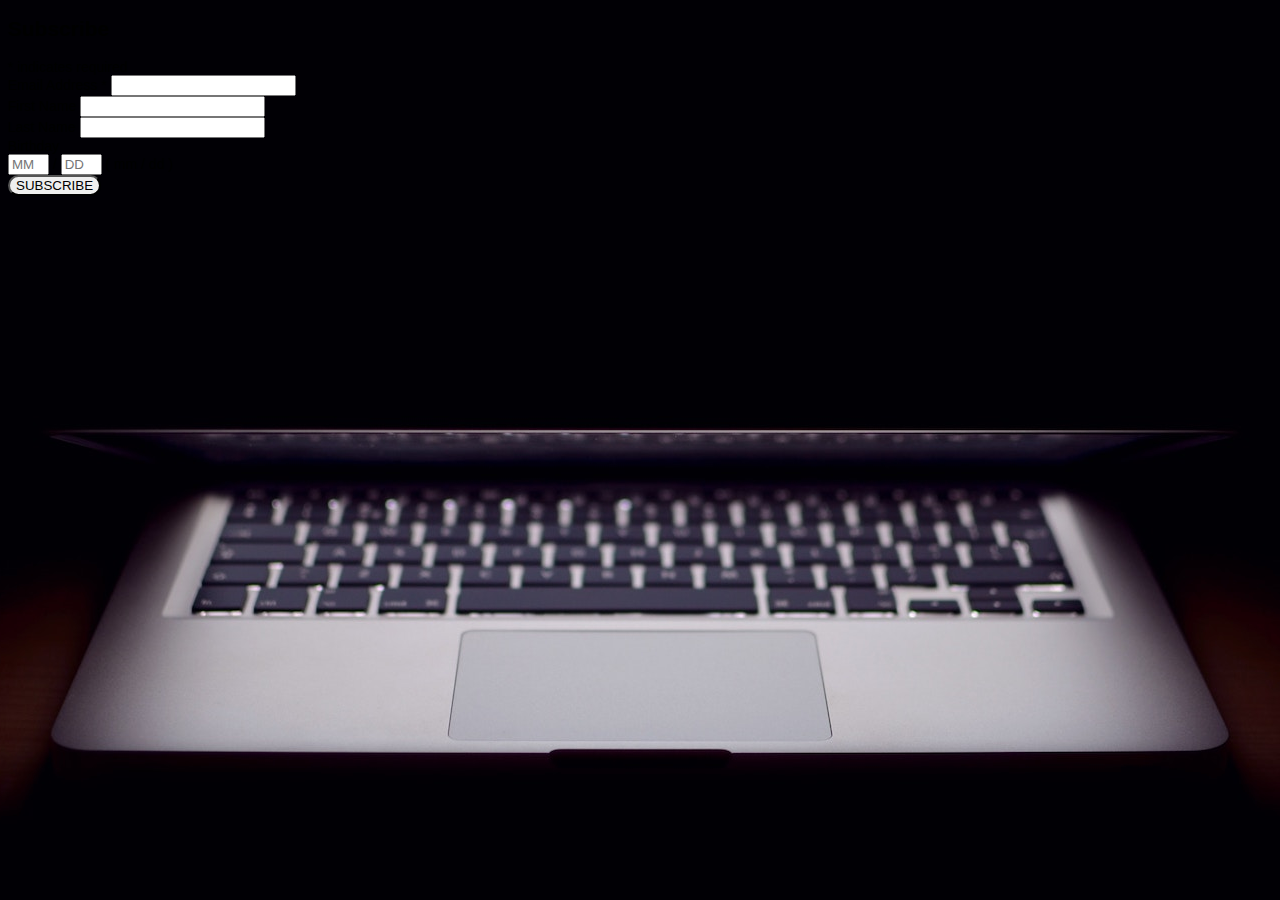
==== form.html @ 438f2622 "Create form.html" ====
<!DOCTYPE html>
<html lang="en" dir="ltr">
  <head>
    <meta charset="utf-8">
    <title>Subscribe</title>
    <link rel="stylesheet" href="style.css">
  </head>
  <body>
    <!-- Begin Mailchimp Signup Form -->
    <link href="//cdn-images.mailchimp.com/embedcode/classic-10_7.css" rel="stylesheet" type="text/css">
    <style type="text/css">
      #mc_embed_signup{clear:left; font:14px Helvetica,Arial,sans-serif; }
      /* Add your own Mailchimp form style overrides in your site stylesheet or in this style block.
         We recommend moving this block and the preceding CSS link to the HEAD of your HTML file. */
    </style>
    <div id="mc_embed_signup">
    <form action="https://gmail.us19.list-manage.com/subscribe/post?u=d908e7b5b823773a78870472c&amp;id=f0651f0491" method="post" id="mc-embedded-subscribe-form" name="mc-embedded-subscribe-form" class="validate" target="_blank" novalidate>
        <div id="mc_embed_signup_scroll">
      <h2>Subscribe</h2>
    <div class="indicates-required"><span class="asterisk">*</span> indicates required</div>
    <div class="mc-field-group">
      <label for="mce-EMAIL">Email Address  <span class="asterisk">*</span>
    </label>
      <input type="email" value="" name="EMAIL" class="required email" id="mce-EMAIL">
    </div>
    <div class="mc-field-group">
      <label for="mce-FNAME">First Name </label>
      <input type="text" value="" name="FNAME" class="" id="mce-FNAME">
    </div>
    <div class="mc-field-group">
      <label for="mce-LNAME">Last Name </label>
      <input type="text" value="" name="LNAME" class="" id="mce-LNAME">
    </div>
    <div class="mc-field-group size1of2">
      <label for="mce-BIRTHDAY-month">Birthday </label>
      <div class="datefield">
        <span class="subfield monthfield"><input class="birthday " type="text" pattern="[0-9]*" value="" placeholder="MM" size="2" maxlength="2" name="BIRTHDAY[month]" id="mce-BIRTHDAY-month"></span> /
        <span class="subfield dayfield"><input class="birthday " type="text" pattern="[0-9]*" value="" placeholder="DD" size="2" maxlength="2" name="BIRTHDAY[day]" id="mce-BIRTHDAY-day"></span>
        <span class="small-meta nowrap">( mm / dd )</span>
      </div>
    </div>	<div id="mce-responses" class="clear">
        <div class="response" id="mce-error-response" style="display:none"></div>
        <div class="response" id="mce-success-response" style="display:none"></div>
      </div>    <!-- real people should not fill this in and expect good things - do not remove this or risk form bot signups-->
        <div style="position: absolute; left: -5000px;" aria-hidden="true"><input type="text" name="b_d908e7b5b823773a78870472c_f0651f0491" tabindex="-1" value=""></div>
        <div class="clear"><input class="btn btn-primary" type="submit" value="Subscribe" name="subscribe" id="mc-embedded-subscribe" class="button"></div>
        </div>
    </form>
    </div>
    <script type='text/javascript' src='//s3.amazonaws.com/downloads.mailchimp.com/js/mc-validate.js'></script><script type='text/javascript'>(function($) {window.fnames = new Array(); window.ftypes = new Array();fnames[0]='EMAIL';ftypes[0]='email';fnames[1]='FNAME';ftypes[1]='text';fnames[2]='LNAME';ftypes[2]='text';fnames[3]='ADDRESS';ftypes[3]='address';fnames[4]='PHONE';ftypes[4]='phone';fnames[5]='BIRTHDAY';ftypes[5]='birthday';}(jQuery));var $mcj = jQuery.noConflict(true);</script>
    <!--End mc_embed_signup-->
  </body>
</html>
---- style.css ----
body{
  background-position: top;
  background-image: url(header.jpg);
  background-size: auto;

}
.dok{
  color:white;
  font-family:cursive;
  text-align: center;
  margin-top: 350PX;
  margin-bottom: 280px;
  text-size:3em;

}
.btn{
  text-align: center;
  text-transform: uppercase;
  text-align: center;
  border-radius: 300px;
}
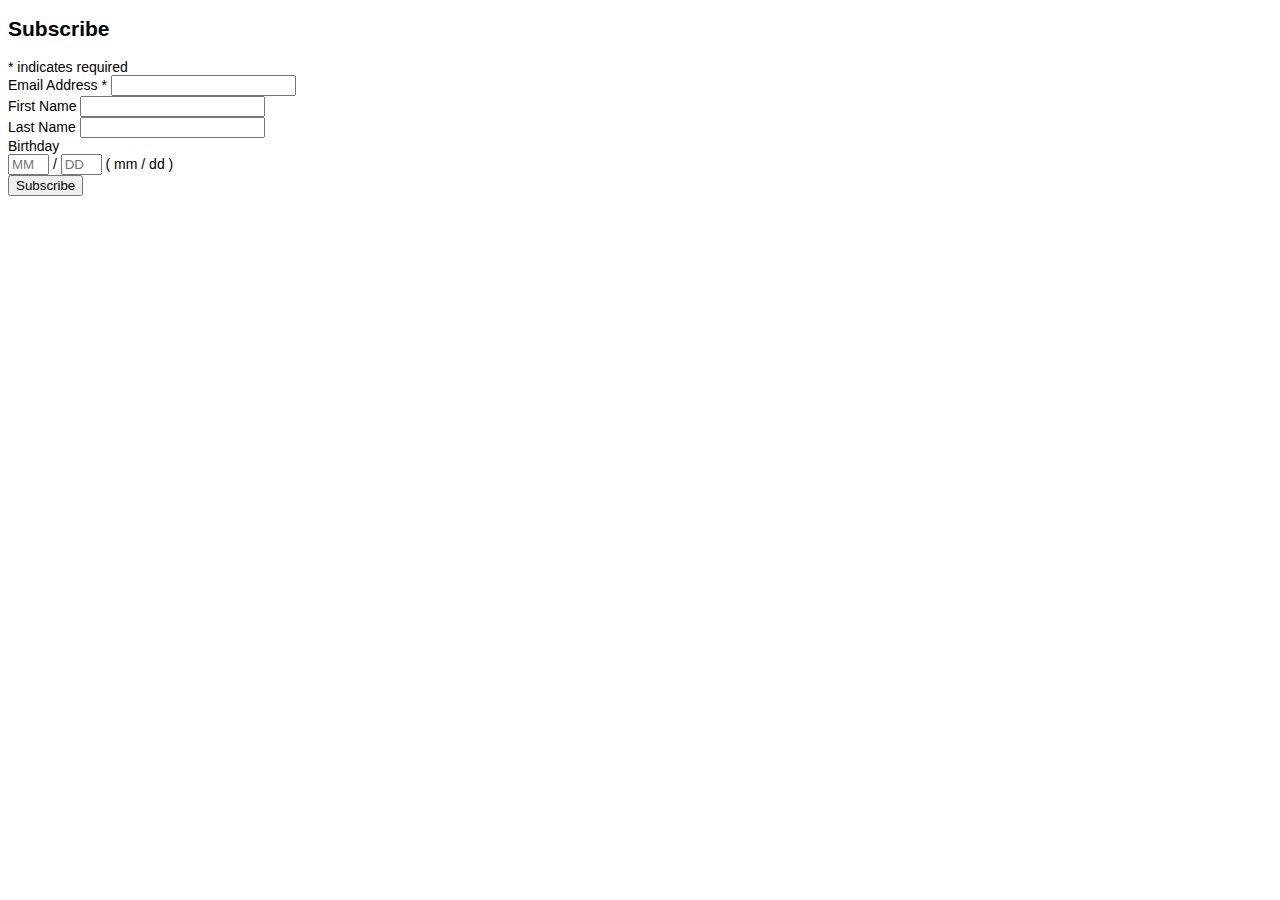
==== commit 85c601a1: "Update form.html" ====
--- a/form.html
+++ b/form.html
@@ -3,51 +3,55 @@
   <head>
     <meta charset="utf-8">
     <title>Subscribe</title>
-    <link rel="stylesheet" href="style.css">
+    <link rel="stylesheet" href="style1.css">
   </head>
   <body>
-    <!-- Begin Mailchimp Signup Form -->
-    <link href="//cdn-images.mailchimp.com/embedcode/classic-10_7.css" rel="stylesheet" type="text/css">
-    <style type="text/css">
-      #mc_embed_signup{clear:left; font:14px Helvetica,Arial,sans-serif; }
-      /* Add your own Mailchimp form style overrides in your site stylesheet or in this style block.
-         We recommend moving this block and the preceding CSS link to the HEAD of your HTML file. */
-    </style>
-    <div id="mc_embed_signup">
-    <form action="https://gmail.us19.list-manage.com/subscribe/post?u=d908e7b5b823773a78870472c&amp;id=f0651f0491" method="post" id="mc-embedded-subscribe-form" name="mc-embedded-subscribe-form" class="validate" target="_blank" novalidate>
-        <div id="mc_embed_signup_scroll">
-      <h2>Subscribe</h2>
-    <div class="indicates-required"><span class="asterisk">*</span> indicates required</div>
-    <div class="mc-field-group">
-      <label for="mce-EMAIL">Email Address  <span class="asterisk">*</span>
-    </label>
-      <input type="email" value="" name="EMAIL" class="required email" id="mce-EMAIL">
+    <div class="goks">
+      <!-- Begin Mailchimp Signup Form -->
+      <link href="//cdn-images.mailchimp.com/embedcode/classic-10_7.css" rel="stylesheet" type="text/css">
+      <style type="text/css">
+        #mc_embed_signup{clear:left; font:14px Helvetica,Arial,sans-serif; }
+        /* Add your own Mailchimp form style overrides in your site stylesheet or in this style block.
+           We recommend moving this block and the preceding CSS link to the HEAD of your HTML file. */
+      </style>
+      <div id="mc_embed_signup">
+      <form action="https://gmail.us19.list-manage.com/subscribe/post?u=d908e7b5b823773a78870472c&amp;id=f0651f0491" method="post" id="mc-embedded-subscribe-form" name="mc-embedded-subscribe-form" class="validate" target="_blank" novalidate>
+          <div id="mc_embed_signup_scroll">
+        <h2>Subscribe</h2>
+      <div class="indicates-required"><span class="asterisk">*</span> indicates required</div>
+      <div class="mc-field-group">
+        <label for="mce-EMAIL">Email Address  <span class="asterisk">*</span>
+      </label>
+        <input type="email" value="" name="EMAIL" class="required email" id="mce-EMAIL">
+      </div>
+      <div class="mc-field-group">
+        <label for="mce-FNAME">First Name </label>
+        <input type="text" value="" name="FNAME" class="" id="mce-FNAME">
+      </div>
+      <div class="mc-field-group">
+        <label for="mce-LNAME">Last Name </label>
+        <input type="text" value="" name="LNAME" class="" id="mce-LNAME">
+      </div>
+      <div class="mc-field-group size1of2">
+        <label for="mce-BIRTHDAY-month">Birthday </label>
+        <div class="datefield">
+          <span class="subfield monthfield"><input class="birthday " type="text" pattern="[0-9]*" value="" placeholder="MM" size="2" maxlength="2" name="BIRTHDAY[month]" id="mce-BIRTHDAY-month"></span> /
+          <span class="subfield dayfield"><input class="birthday " type="text" pattern="[0-9]*" value="" placeholder="DD" size="2" maxlength="2" name="BIRTHDAY[day]" id="mce-BIRTHDAY-day"></span>
+          <span class="small-meta nowrap">( mm / dd )</span>
+        </div>
+      </div>	<div id="mce-responses" class="clear">
+          <div class="response" id="mce-error-response" style="display:none"></div>
+          <div class="response" id="mce-success-response" style="display:none"></div>
+        </div>    <!-- real people should not fill this in and expect good things - do not remove this or risk form bot signups-->
+          <div style="position: absolute; left: -5000px;" aria-hidden="true"><input type="text" name="b_d908e7b5b823773a78870472c_f0651f0491" tabindex="-1" value=""></div>
+          <div class="clear"><input class="btn btn-primary" type="submit" value="Subscribe" name="subscribe" id="mc-embedded-subscribe" class="button"></div>
+          </div>
+      </form>
+      </div>
+      <script type='text/javascript' src='//s3.amazonaws.com/downloads.mailchimp.com/js/mc-validate.js'></script><script type='text/javascript'>(function($) {window.fnames = new Array(); window.ftypes = new Array();fnames[0]='EMAIL';ftypes[0]='email';fnames[1]='FNAME';ftypes[1]='text';fnames[2]='LNAME';ftypes[2]='text';fnames[3]='ADDRESS';ftypes[3]='address';fnames[4]='PHONE';ftypes[4]='phone';fnames[5]='BIRTHDAY';ftypes[5]='birthday';}(jQuery));var $mcj = jQuery.noConflict(true);</script>
+      <!--End mc_embed_signup-->
+
     </div>
-    <div class="mc-field-group">
-      <label for="mce-FNAME">First Name </label>
-      <input type="text" value="" name="FNAME" class="" id="mce-FNAME">
-    </div>
-    <div class="mc-field-group">
-      <label for="mce-LNAME">Last Name </label>
-      <input type="text" value="" name="LNAME" class="" id="mce-LNAME">
-    </div>
-    <div class="mc-field-group size1of2">
-      <label for="mce-BIRTHDAY-month">Birthday </label>
-      <div class="datefield">
-        <span class="subfield monthfield"><input class="birthday " type="text" pattern="[0-9]*" value="" placeholder="MM" size="2" maxlength="2" name="BIRTHDAY[month]" id="mce-BIRTHDAY-month"></span> /
-        <span class="subfield dayfield"><input class="birthday " type="text" pattern="[0-9]*" value="" placeholder="DD" size="2" maxlength="2" name="BIRTHDAY[day]" id="mce-BIRTHDAY-day"></span>
-        <span class="small-meta nowrap">( mm / dd )</span>
-      </div>
-    </div>	<div id="mce-responses" class="clear">
-        <div class="response" id="mce-error-response" style="display:none"></div>
-        <div class="response" id="mce-success-response" style="display:none"></div>
-      </div>    <!-- real people should not fill this in and expect good things - do not remove this or risk form bot signups-->
-        <div style="position: absolute; left: -5000px;" aria-hidden="true"><input type="text" name="b_d908e7b5b823773a78870472c_f0651f0491" tabindex="-1" value=""></div>
-        <div class="clear"><input class="btn btn-primary" type="submit" value="Subscribe" name="subscribe" id="mc-embedded-subscribe" class="button"></div>
-        </div>
-    </form>
-    </div>
-    <script type='text/javascript' src='//s3.amazonaws.com/downloads.mailchimp.com/js/mc-validate.js'></script><script type='text/javascript'>(function($) {window.fnames = new Array(); window.ftypes = new Array();fnames[0]='EMAIL';ftypes[0]='email';fnames[1]='FNAME';ftypes[1]='text';fnames[2]='LNAME';ftypes[2]='text';fnames[3]='ADDRESS';ftypes[3]='address';fnames[4]='PHONE';ftypes[4]='phone';fnames[5]='BIRTHDAY';ftypes[5]='birthday';}(jQuery));var $mcj = jQuery.noConflict(true);</script>
-    <!--End mc_embed_signup-->
+
   </body>
 </html>
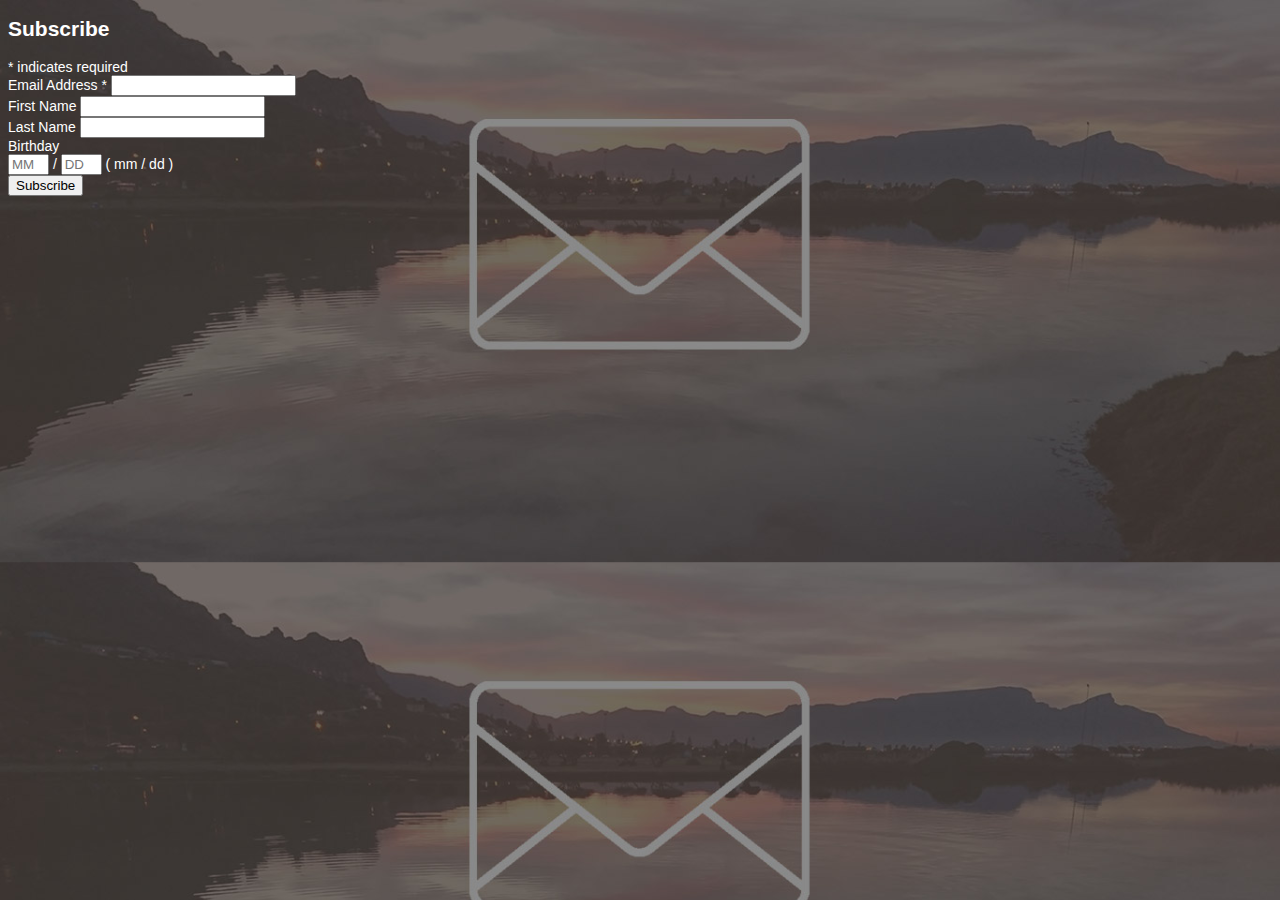
==== commit 76540ef4: "Update form.html" ====
--- a/form.html
+++ b/form.html
@@ -44,7 +44,7 @@
           <div class="response" id="mce-success-response" style="display:none"></div>
         </div>    <!-- real people should not fill this in and expect good things - do not remove this or risk form bot signups-->
           <div style="position: absolute; left: -5000px;" aria-hidden="true"><input type="text" name="b_d908e7b5b823773a78870472c_f0651f0491" tabindex="-1" value=""></div>
-          <div class="clear"><input class="btn btn-primary" type="submit" value="Subscribe" name="subscribe" id="mc-embedded-subscribe" class="button"></div>
+          <div class="clear"><input type="submit" value="Subscribe" name="subscribe" id="mc-embedded-subscribe" class="button"></div>
           </div>
       </form>
       </div>
--- a/style1.css
+++ b/style1.css
@@ -0,0 +1,13 @@
+body{
+  background-position: top;
+  background-image: url(subscriber2.jpg);
+  background-size: cover;
+}
+.btn{
+  text-transform: uppercase;
+  border-radius: 300px;
+}
+.goks{
+  color:white;
+  margin-right: 200px;
+}
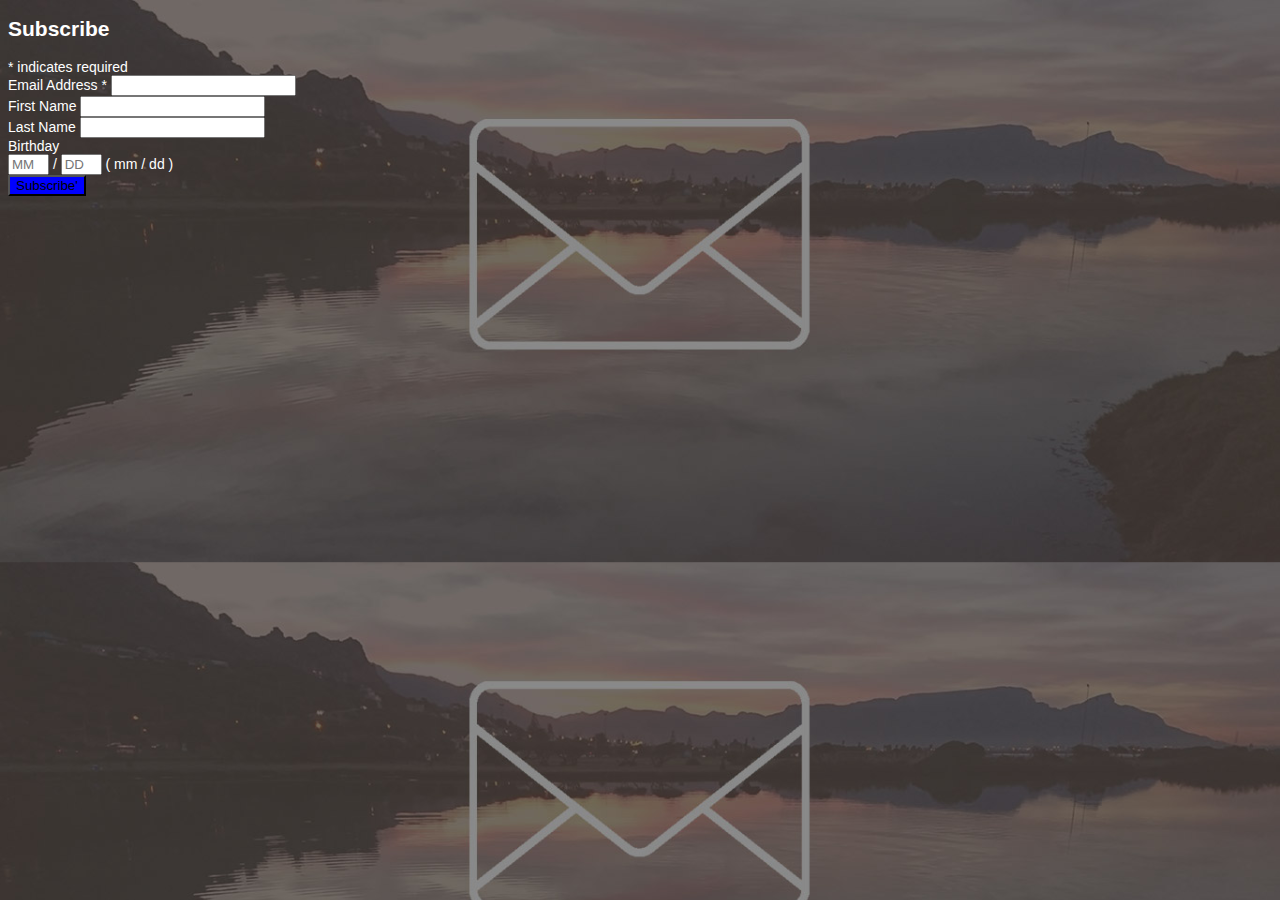
==== commit 967e9760: "Update form.html" ====
--- a/form.html
+++ b/form.html
@@ -44,7 +44,7 @@
           <div class="response" id="mce-success-response" style="display:none"></div>
         </div>    <!-- real people should not fill this in and expect good things - do not remove this or risk form bot signups-->
           <div style="position: absolute; left: -5000px;" aria-hidden="true"><input type="text" name="b_d908e7b5b823773a78870472c_f0651f0491" tabindex="-1" value=""></div>
-          <div class="clear"><input type="submit" value="Subscribe" name="subscribe" id="mc-embedded-subscribe" class="button"></div>
+          <div class="clear"><input class="btn btn-primary" type="submit" value="Subscribe'" name="subscribe" id="mc-embedded-subscribe" class="button"></div>
           </div>
       </form>
       </div>
--- a/style1.css
+++ b/style1.css
@@ -3,11 +3,12 @@
   background-image: url(subscriber2.jpg);
   background-size: cover;
 }
-.btn{
-  text-transform: uppercase;
-  border-radius: 300px;
-}
+
 .goks{
   color:white;
   margin-right: 200px;
 }
+
+.btn{
+  background-color: blue;
+}
